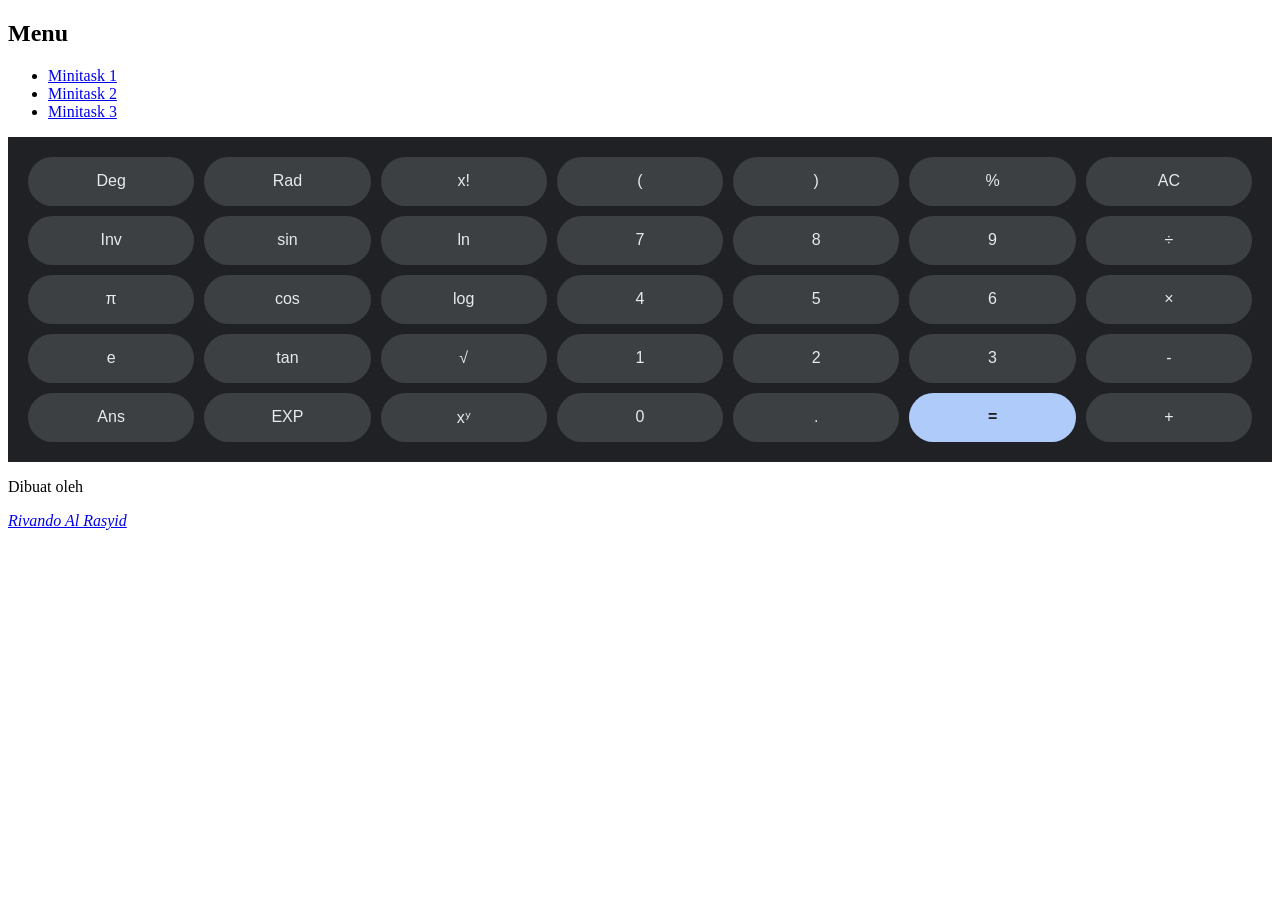
==== minitask3.html @ 3fa5b92f "upload" ====
<!DOCTYPE html>
<html lang="id">

<head>
  <meta charset="utf-8">
  <meta name="viewport" content="width=device-width, initial-scale=1">
  <title>Strategi Efektif Mengelola Waktu di Era Digital</title>
  <meta name="author" content="Rivando Al Rasyid">
  <meta name="description" content="Strategi efektif mengelola waktu di era digital - kumpulan minitask pembelajaran.">
  <meta property="og:title" content="Strategi Efektif Mengelola Waktu di Era Digital">
  <meta property="og:type" content="website">
  <meta property="og:url" content="https://">
  <meta property="og:description" content="Strategi efektif mengelola waktu di era digital.">
  <meta property="og:image" content="./assets/preview.png">
  <link rel="icon" href="./assets/favicon.ico">
  <link rel="icon" href="./assets/favicon.svg" type="image/svg+xml">
  <link rel="apple-touch-icon" href="./assets/apple-touch-icon.png">
<link rel="stylesheet" href="./styles/style3.css">
  <link rel="preconnect" href="https://fonts.googleapis.com">
  <link rel="preconnect" href="https://fonts.gstatic.com" crossorigin>
  <link href="https://fonts.googleapis.com/css2?family=Geist+Mono:wght@100..900&family=Rubik+Glitch&display=swap" rel="stylesheet">
</head>

<body>
  <header>
        <nav>
      <h2>Menu</h2>
      <ul>
        <li><a href="./minitask1.html">Minitask 1</a></li>
        <li><a href="./minitask2.html">Minitask 2</a></li>
        <li><a href="./minitask3.html">Minitask 3</a></li>
      </ul>
    </nav>

  </header>

  <main>

<section class="calbody">
  <div class="btn-sci">Deg</div>
  <div class="btn-sci">Rad</div>
  <div class="btn-sci">x!</div>
  <div class="btn-sci">(</div>
  <div class="btn-sci">)</div>
  <div class="btn-sci">%</div>
  <div class="btn-op">AC</div>

  <div class="btn-sci">Inv</div>
  <div class="btn-sci">sin</div>
  <div class="btn-sci">ln</div>
  <div class="btn-number">7</div>
  <div class="btn-number">8</div>
  <div class="btn-number">9</div>
  <div class="btn-op">÷</div>

  <div class="btn-sci">π</div>
  <div class="btn-sci">cos</div>
  <div class="btn-sci">log</div>
  <div class="btn-number">4</div>
  <div class="btn-number">5</div>
  <div class="btn-number">6</div>
  <div class="btn-op">×</div>

  <div class="btn-sci">e</div>
  <div class="btn-sci">tan</div>
  <div class="btn-sci">√</div>
  <div class="btn-number">1</div>
  <div class="btn-number">2</div>
  <div class="btn-number">3</div>
  <div class="btn-op">-</div>

  <div class="btn-sci">Ans</div>
  <div class="btn-sci">EXP</div>
  <div class="btn-sci">xʸ</div>
  <div class="btn-number">0</div>
  <div class="btn-number">.</div>
  <div class="btn-equal" style="background-color: #aecbfa; color: #1a1b1e;">=</div>
  <div class="btn-op">+</div>
</section>
 </main>

  <footer>
    <p>Dibuat oleh <address><a href="/cdn-cgi/l/email-protection#f2">Rivando Al Rasyid</a></address></p>
  </footer>

  <script data-cfasync="false" src="/c
---- styles/style3.css ----
.calbody {
    display: grid;
  grid-template-columns: repeat(3, 1fr) repeat(4, 1fr);
  grid-template-rows: repeat(5, 1fr);
    gap: 10px;
    background-color: #202124;
    padding: 20px;
  }

  .calbody div {
    padding: 15px 0;
    border-radius: 50px;
    border: none;
    background-color: #3c4043;
    color: #e8eaed;
    font-family: 'Roboto', sans-serif;
    text-align: center;
    cursor: pointer;
    grid-area: auto;
  }

  /* Warna khusus untuk angka agar sedikit lebih terang jika perlu */
  .btn-number {
    background-color: #3c4043;
  }

  /* Warna untuk tombol operator kanan (AC, ÷, ×, -, +) */
  .btn-op {
    background-color: #3c4043;
  }

  /* Tombol "=" yang berwarna biru muda di foto */
  .btn-equal {
    background-color: #aecbfa !important;
    color: #202124 !important;
    font-weight: bold;
  }
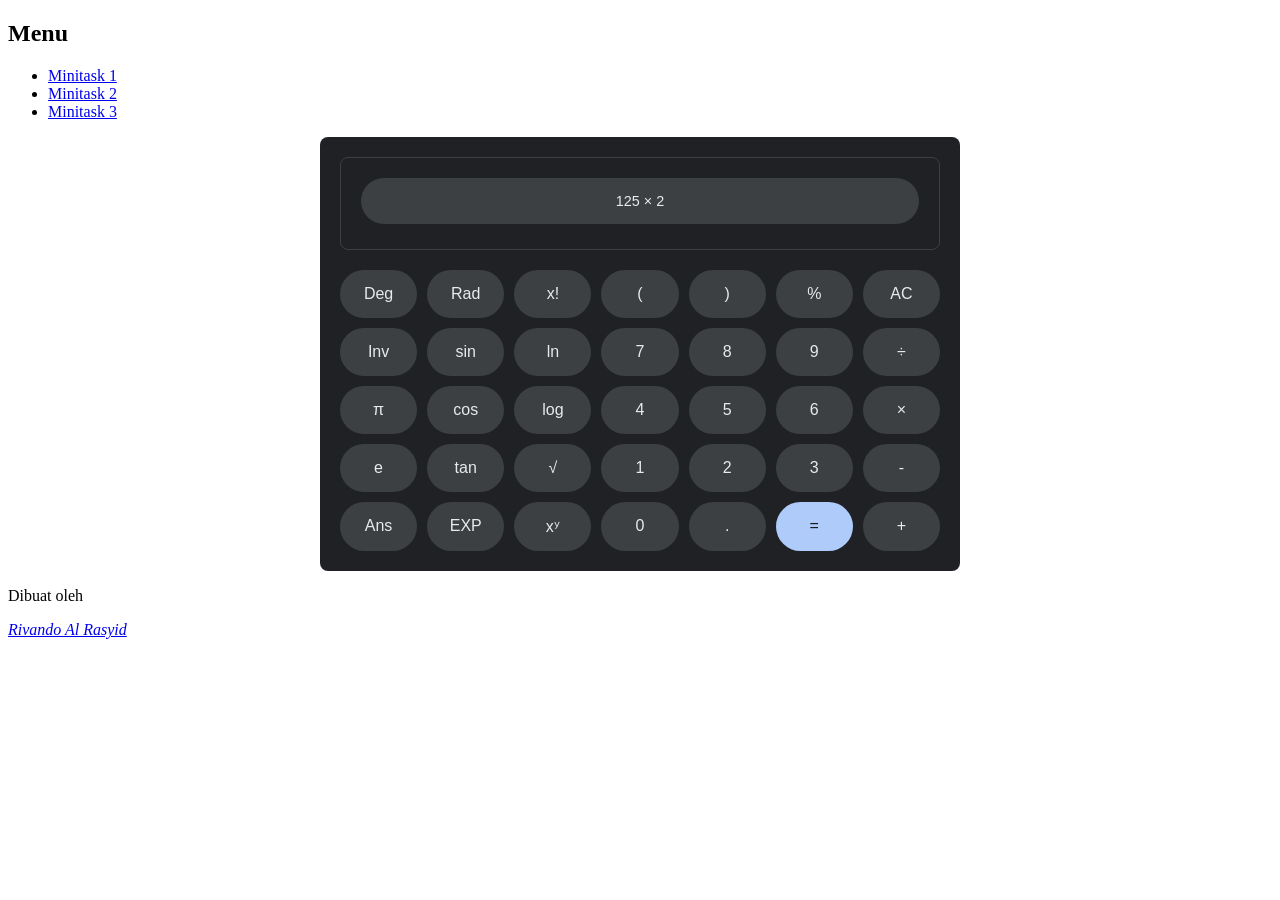
==== commit 95a29070: "fix : susunan" ====
--- a/minitask3.html
+++ b/minitask3.html
@@ -37,7 +37,9 @@
   <main>
 
 <section class="calbody">
-  <div class="btn-sci">Deg</div>
+  <div class="cal-screen">
+    <div class="screen-history">125 × 2</div>
+  </div>  <div class="btn-sci">Deg</div>
   <div class="btn-sci">Rad</div>
   <div class="btn-sci">x!</div>
   <div class="btn-sci">(</div>
@@ -76,6 +78,8 @@
   <div class="btn-number">.</div>
   <div class="btn-equal" style="background-color: #aecbfa; color: #1a1b1e;">=</div>
   <div class="btn-op">+</div>
+
+  </section>
 </section>
  </main>
 
--- a/styles/style3.css
+++ b/styles/style3.css
@@ -1,37 +1,76 @@
+/* Update the grid to accommodate the screen at the top */
+.calbody {
+  display: grid;
+  /* 7 columns for the desktop scientific view */
+  grid-template-columns: repeat(7, 1fr);
+  gap: 10px;
+  background-color: #202124;
+  padding: 20px;
+  max-width: 600px;
+  margin: 0 auto;
+  border-radius: 8px;
+}
+
+/* Screen Styling */
+.cal-screen {
+  grid-column: span 7; /* Spans across all columns */
+  background-color: #202124;
+  color: #e8eaed;
+  text-align: right;
+  padding: 20px;
+  margin-bottom: 10px;
+  border: 1px solid #3c4043;
+  border-radius: 8px;
+}
+
+.screen-history {
+  font-size: 0.9rem;
+  color: #9aa0a6;
+  margin-bottom: 5px;
+}
+
+.screen-current {
+  font-size: 2rem;
+}
+
+/* Base button style (keep your existing ones, but ensure they center well) */
+.calbody div:not(.cal-screen) {
+  padding: 15px 0;
+  border-radius: 50px;
+  background-color: #3c4043;
+  color: #e8eaed;
+  font-family: 'Roboto', sans-serif;
+  text-align: center;
+  cursor: pointer;
+}
+
+/* --- Media Query for Mobile --- */
+@media (max-width: 480px) {
   .calbody {
-    display: grid;
-  grid-template-columns: repeat(3, 1fr) repeat(4, 1fr);
-  grid-template-rows: repeat(5, 1fr);
-    gap: 10px;
-    background-color: #202124;
-    padding: 20px;
+    grid-template-columns: repeat(4, 1fr); /* 4 columns for mobile */
+    max-width: 100%;
+    padding: 10px;
+    gap: 8px;
   }
 
-  .calbody div {
-    padding: 15px 0;
-    border-radius: 50px;
-    border: none;
-    background-color: #3c4043;
-    color: #e8eaed;
-    font-family: 'Roboto', sans-serif;
-    text-align: center;
-    cursor: pointer;
-    grid-area: auto;
+  .cal-screen {
+    grid-column: span 4; /* Span full width of the new 4-column grid */
+    padding: 15px;
   }
 
-  /* Warna khusus untuk angka agar sedikit lebih terang jika perlu */
-  .btn-number {
-    background-color: #3c4043;
+  /* Force scientific buttons to the bottom */
+  .btn-sci {
+    display: flex; /* Show them again */
+    order: 2;      /* Move to the end of the flex/grid order */
+    grid-column: span 1; /* Each takes 1 of the 4 columns */
+    font-size: 0.85rem;
+    padding: 10px 0;
+    background-color: #303134; /* Slightly darker to distinguish from numbers */
   }
 
-  /* Warna untuk tombol operator kanan (AC, ÷, ×, -, +) */
-  .btn-op {
-    background-color: #3c4043;
+  /* Ensure standard buttons stay on top */
+  .btn-number, .btn-op, .btn-equal {
+    order: 1;
+    padding: 18px 0;
   }
-
-  /* Tombol "=" yang berwarna biru muda di foto */
-  .btn-equal {
-    background-color: #aecbfa !important;
-    color: #202124 !important;
-    font-weight: bold;
-  }+}
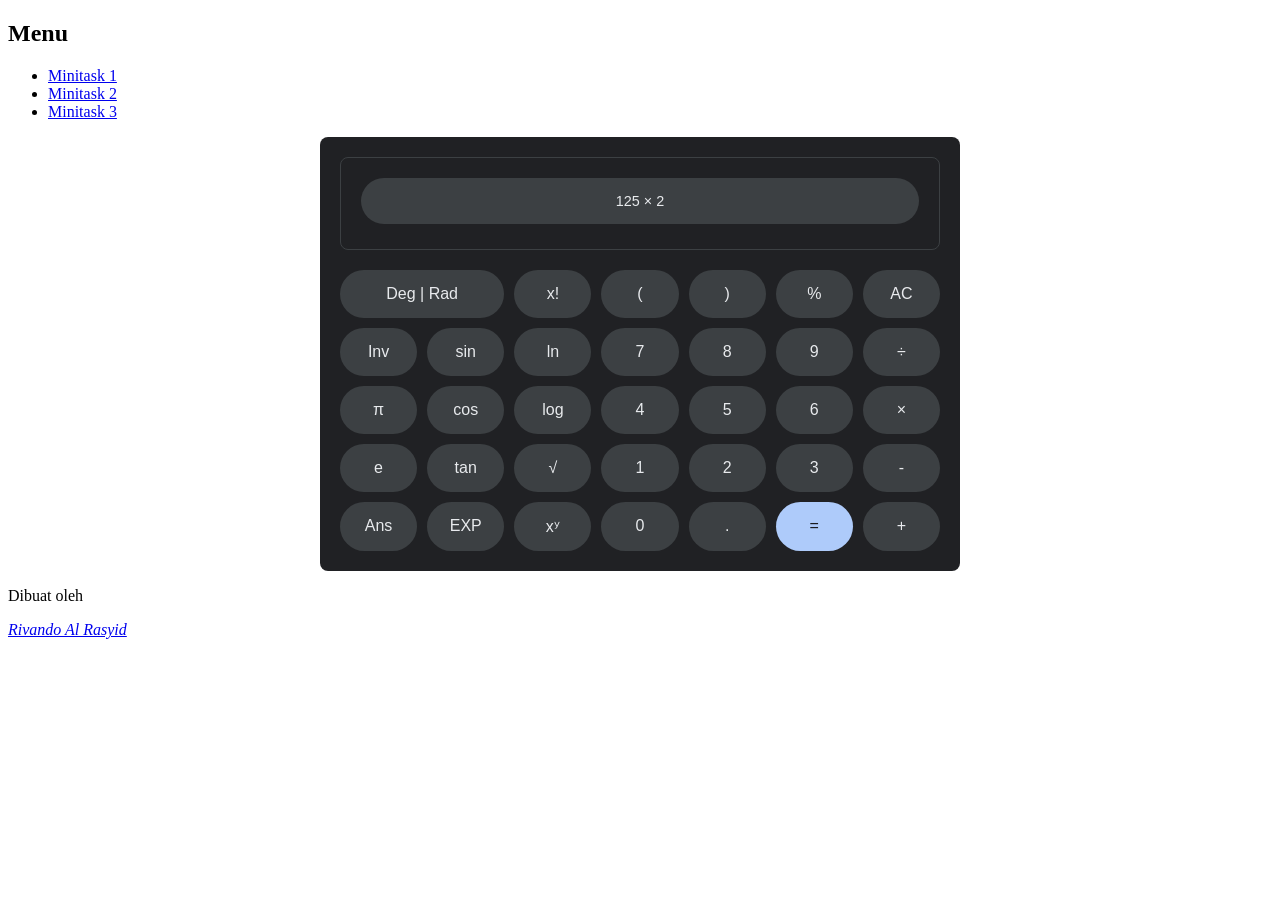
==== commit 7e91f668: "fix : Deg | radian button" ====
--- a/minitask3.html
+++ b/minitask3.html
@@ -39,8 +39,8 @@
 <section class="calbody">
   <div class="cal-screen">
     <div class="screen-history">125 × 2</div>
-  </div>  <div class="btn-sci">Deg</div>
-  <div class="btn-sci">Rad</div>
+  </div>
+  <div class="btn-sci btn-double">Deg | Rad</div>
   <div class="btn-sci">x!</div>
   <div class="btn-sci">(</div>
   <div class="btn-sci">)</div>
--- a/styles/style3.css
+++ b/styles/style3.css
@@ -1,4 +1,3 @@
-/* Update the grid to accommodate the screen at the top */
 .calbody {
   display: grid;
   /* 7 columns for the desktop scientific view */
@@ -11,9 +10,8 @@
   border-radius: 8px;
 }
 
-/* Screen Styling */
 .cal-screen {
-  grid-column: span 7; /* Spans across all columns */
+  grid-column: span 7;
   background-color: #202124;
   color: #e8eaed;
   text-align: right;
@@ -73,4 +71,19 @@
     order: 1;
     padding: 18px 0;
   }
+}
+
+.btn-sci:first-of-type {
+  grid-column: span 2;
+}
+
+.btn-double {
+  grid-column: span 2 !important;
+}
+
+/* Optional: Ensure the text stays centered even when wide */
+.btn-sci {
+  display: flex;
+  align-items: center;
+  justify-content: center;
 }
